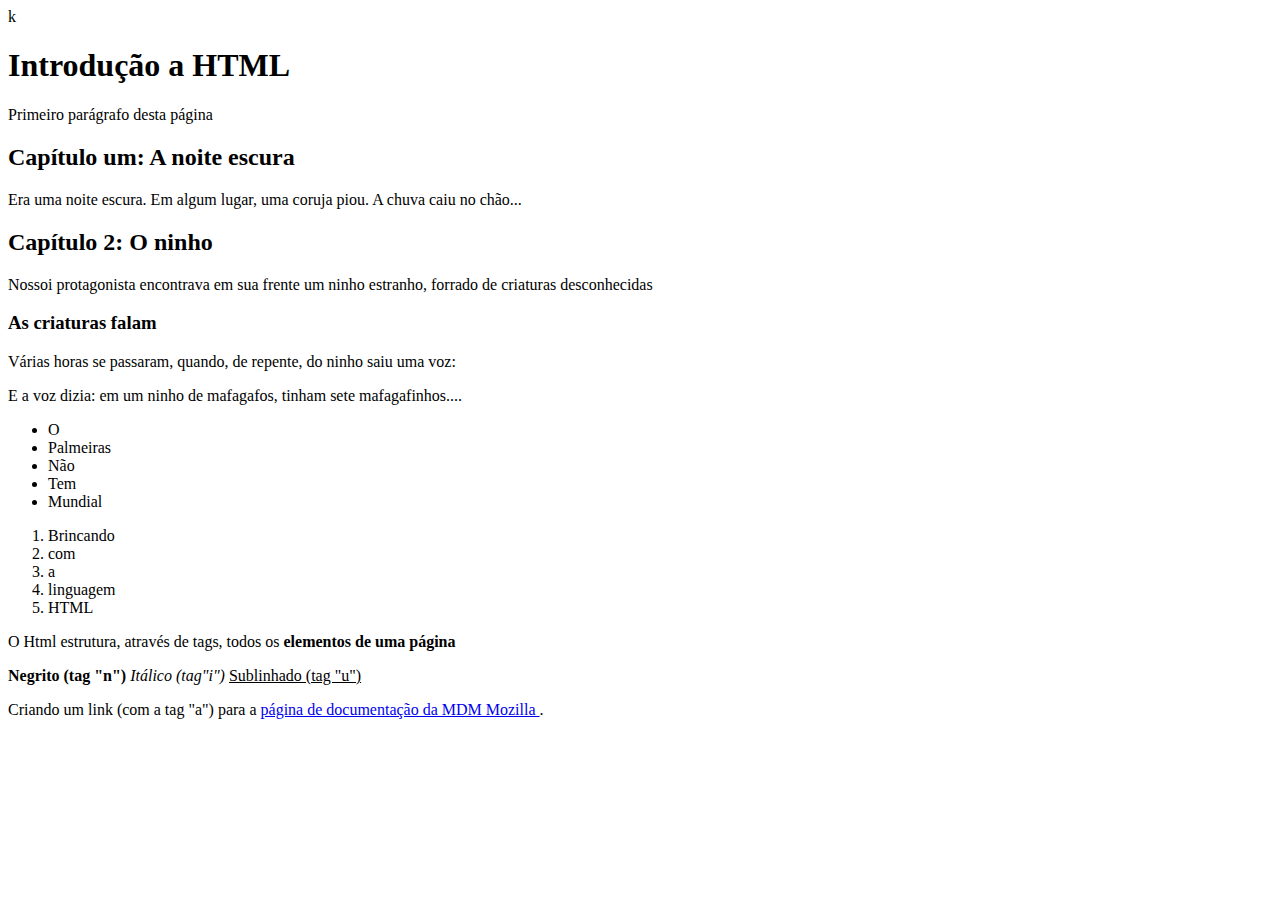
==== index.html @ 4b4c35ed "Primeiras tags html e primeiro ícone criado" ====
<!DOCTYPE html>
<html lang="pt-br">
<head>
    <link rel="shortcut icon" href="261046.ico" type="image/x-icon">k
    <meta charset="UTF-8">
    <meta http-equiv="X-UA-Compatible" content="IE=edge">
    <meta name="viewport" content="width=device-width, initial-scale=1.0">
    <title>Introdução a HTML</title>
</head>
<body>
    <h1>Introdução a HTML</h1>
    <p>Primeiro parágrafo desta página</p>
    <h2>Capítulo um: A noite escura</h2>
    <p>Era uma noite escura. Em algum lugar, uma coruja piou. A chuva caiu no chão...</p>
    <h2>Capítulo 2: O ninho</h2>
    <p>Nossoi protagonista encontrava em sua frente um ninho estranho, forrado de criaturas desconhecidas</p>
    <h3>As criaturas falam</h3>
    <p>Várias horas se passaram, quando, de repente, do ninho saiu uma voz:</p>
    <p>E a voz dizia: em um ninho de mafagafos, tinham sete mafagafinhos....</p>
    <ul>
        <li>O</li>
        <li>Palmeiras</li>
        <li>Não</li>
        <li>Tem</li>
        <li>Mundial</li>
    </ul>
    <ol>
        <li>Brincando</li>
        <li>com</li>
        <li>a</li>
        <li>linguagem</li>
        <li>HTML</li>
    </ol>

    <p>O Html estrutura, através de tags, todos os 
    <strong>elementos de uma página</strong> </p>
    <p><b>Negrito (tag "n")</b> <i>Itálico (tag"i")</i> <u>Sublinhado (tag "u")</u></p>

    <p>Criando um link (com a tag "a") para a
        <a href="http://developer.mozilla.org/pt-BR"> página de documentação da MDM Mozilla </a>.</p>
      
          

</body>
</html>
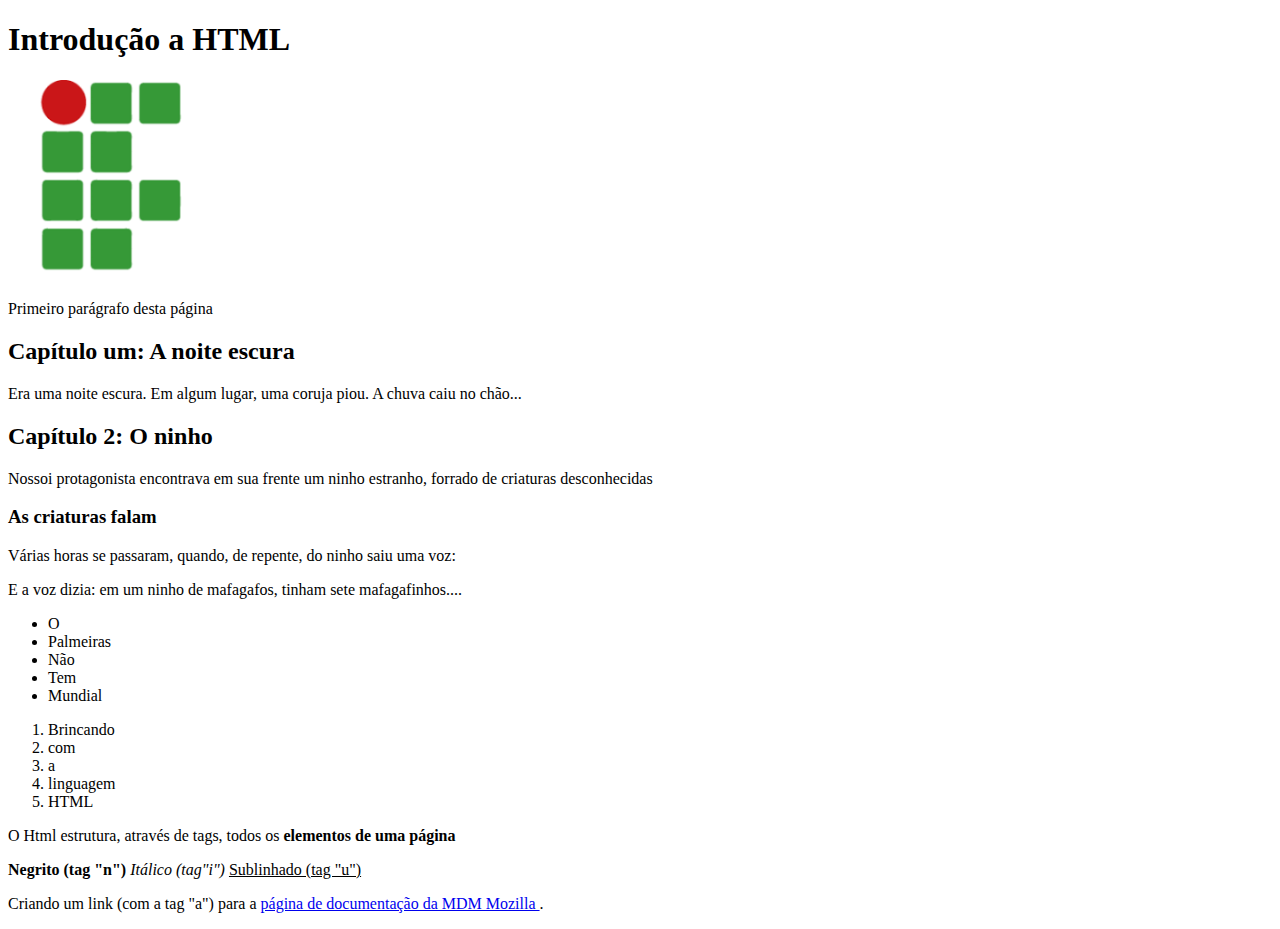
==== commit 5c10f901: "Update index.html" ====
--- a/index.html
+++ b/index.html
@@ -1,7 +1,7 @@
 <!DOCTYPE html>
 <html lang="pt-br">
 <head>
-    <link rel="shortcut icon" href="261046.ico" type="image/x-icon">k
+    <link rel="shortcut icon" href="261046.ico" type="image/x-icon">
     <meta charset="UTF-8">
     <meta http-equiv="X-UA-Compatible" content="IE=edge">
     <meta name="viewport" content="width=device-width, initial-scale=1.0">
@@ -9,6 +9,7 @@
 </head>
 <body>
     <h1>Introdução a HTML</h1>
+    <img src="[data-uri]" alt="logo ifpr"width= "200" height="200">
     <p>Primeiro parágrafo desta página</p>
     <h2>Capítulo um: A noite escura</h2>
     <p>Era uma noite escura. Em algum lugar, uma coruja piou. A chuva caiu no chão...</p>
@@ -42,4 +43,4 @@
           
 
 </body>
-</html>+</html>
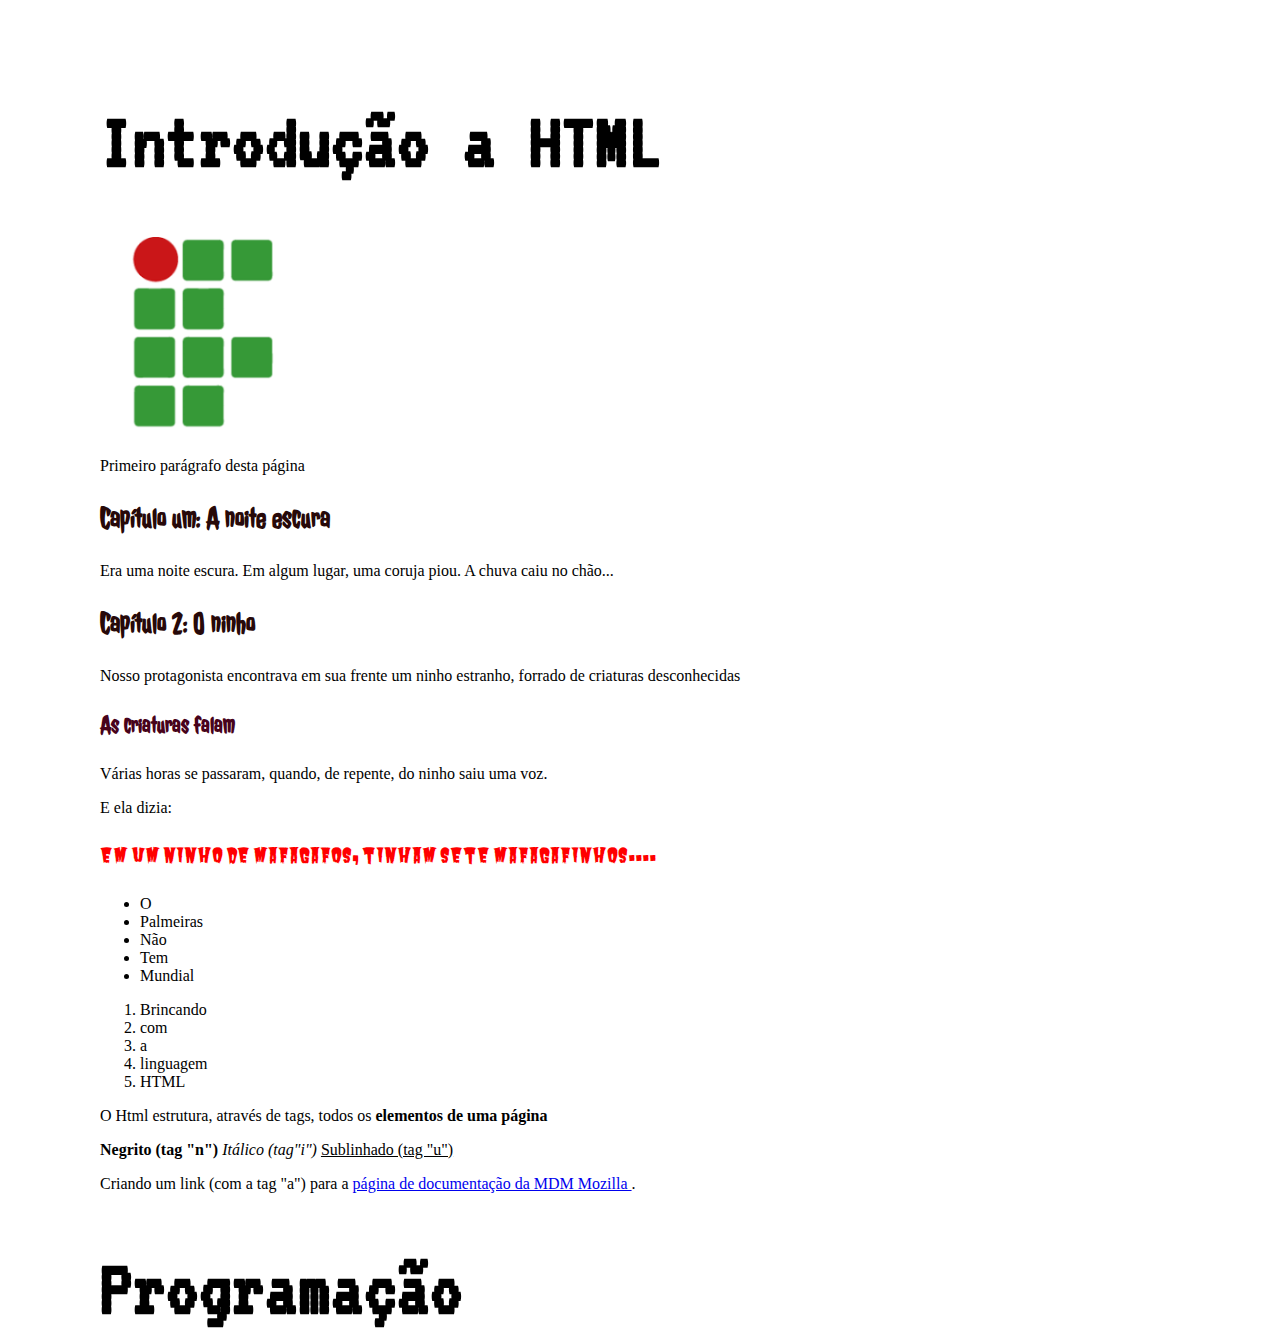
==== commit 9c9055d4: "Criados icone, mudados cor e tamanho" ====
--- a/index.html
+++ b/index.html
@@ -1,10 +1,11 @@
 <!DOCTYPE html>
 <html lang="pt-br">
 <head>
-    <link rel="shortcut icon" href="261046.ico" type="image/x-icon">
+    <link rel="shortcut icon" href="https://encrypted-tbn0.gstatic.com/images?q=tbn:ANd9GcRfaowBrHFRSVeLJ2rwr4zP8romnpirrT96YCHiUawVx8S4FkkO7wc8IBX4Mlq5pzNAy-4&usqp=CAU" type="image/x-icon">
     <meta charset="UTF-8">
     <meta http-equiv="X-UA-Compatible" content="IE=edge">
     <meta name="viewport" content="width=device-width, initial-scale=1.0">
+    <link rel="stylesheet" href="css/estilos.css">
     <title>Introdução a HTML</title>
 </head>
 <body>
@@ -12,12 +13,12 @@
     <img src="[data-uri]" alt="logo ifpr"width= "200" height="200">
     <p>Primeiro parágrafo desta página</p>
     <h2>Capítulo um: A noite escura</h2>
-    <p>Era uma noite escura. Em algum lugar, uma coruja piou. A chuva caiu no chão...</p>
+    <div class="letra1"><p>Era uma noite escura. Em algum lugar, uma coruja piou. A chuva caiu no chão...</p></div>
     <h2>Capítulo 2: O ninho</h2>
-    <p>Nossoi protagonista encontrava em sua frente um ninho estranho, forrado de criaturas desconhecidas</p>
+    <div class="letra2"><p>Nosso protagonista encontrava em sua frente um ninho estranho, forrado de criaturas desconhecidas</p></div>
     <h3>As criaturas falam</h3>
-    <p>Várias horas se passaram, quando, de repente, do ninho saiu uma voz:</p>
-    <p>E a voz dizia: em um ninho de mafagafos, tinham sete mafagafinhos....</p>
+    <div class="letra3"><p>Várias horas se passaram, quando, de repente, do ninho saiu uma voz.</p>
+    <p>E ela dizia: </p></div> <p> <div class="magafafo"></p> em um ninho de mafagafos, tinham sete mafagafinhos....</p></div>
     <ul>
         <li>O</li>
         <li>Palmeiras</li>
@@ -39,7 +40,13 @@
 
     <p>Criando um link (com a tag "a") para a
         <a href="http://developer.mozilla.org/pt-BR"> página de documentação da MDM Mozilla </a>.</p>
-      
+    
+    
+    <div class="container">
+        
+        <h1>Programação</h1>
+
+    </div>
           
 
 </body>
--- a/css/estilos.css
+++ b/css/estilos.css
@@ -0,0 +1,39 @@
+@import url('https://fonts.googleapis.com/css2?family=Butcherman&family=Jolly+Lodger&family=Syne+Mono&family=Tourney:wght@600&family=VT323&display=swap');
+
+
+h1{
+    color: rgb(0, 0, 0);    
+    font-family: 'VT323', monospace;
+    font-size: 82px;
+}
+
+h2{
+    color:rgb(39, 9, 9);
+    font-family:'Jolly Lodger',cursive;
+    font-size: 30px;
+}
+
+h3{color:rgb(72, 3, 27);
+font-family: 'Jolly Lodger',cursive;
+font-size: 25px;}
+
+.container{ 
+
+    background-color: rgb(255, 255, 255);
+    color: black;
+
+}
+
+.magafafo{
+    
+    color: red;
+    font-family: 'Butcherman',cursive; font-size: 20px
+    
+    }
+
+
+body{ background-color: white;
+      width: 1000px;
+      height: 100px;
+      margin: 100px;
+}